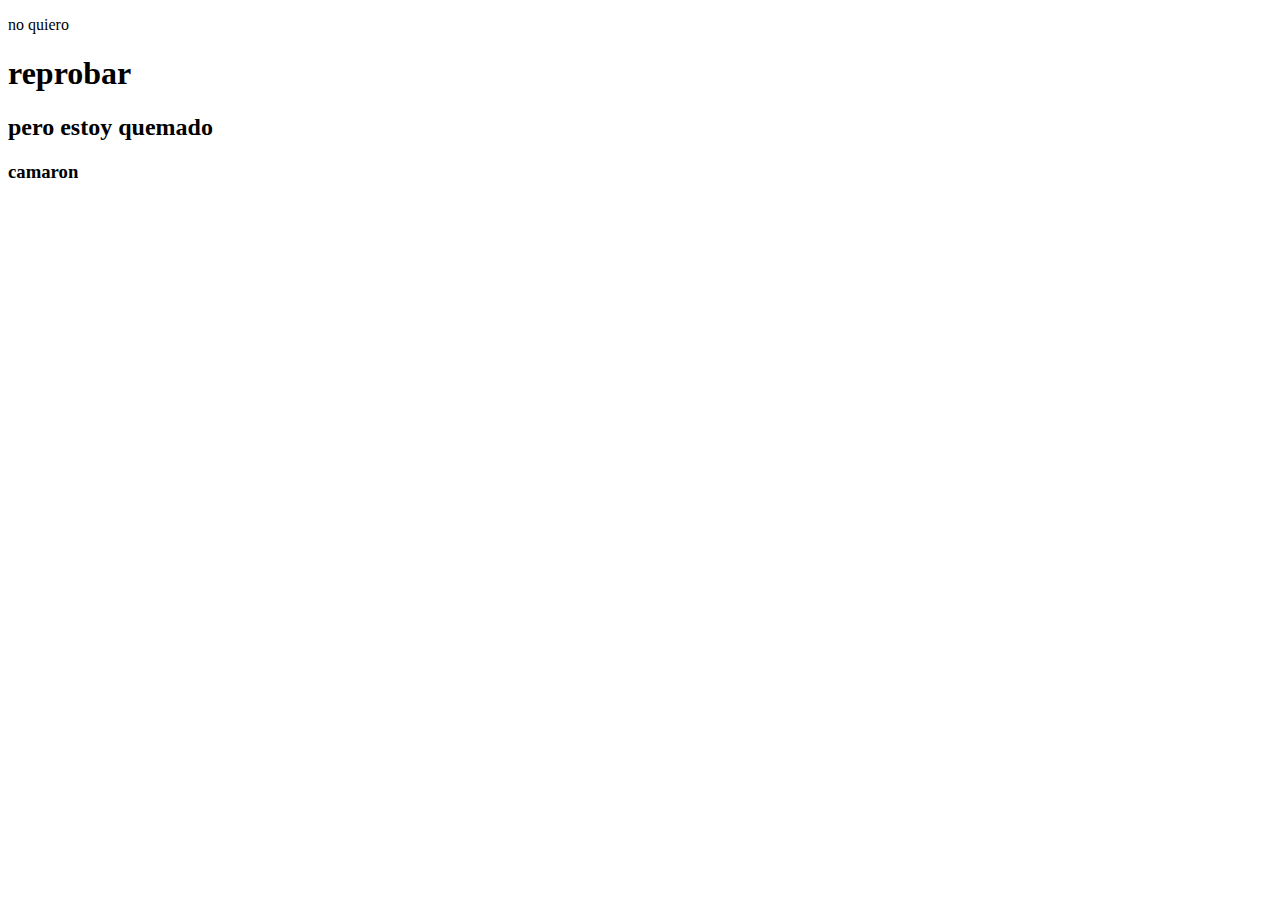
==== index.html @ 6b51ad8c "tratando de volver" ====
<!DOCTYPE html>
<html lang="es">
<head>
    <meta charset="UTF-8">
    <meta name="viewport" content="width=device-width, initial-scale=1.0">
    <link rel="stylesheet" href="estilos.css">
    <title>SASS</title>
</head>
<body>

<p>no quiero</p>
<h1>reprobar</h1>
<h2>pero estoy quemado</h2>
<h3>camaron</h3>

</body>
</html>
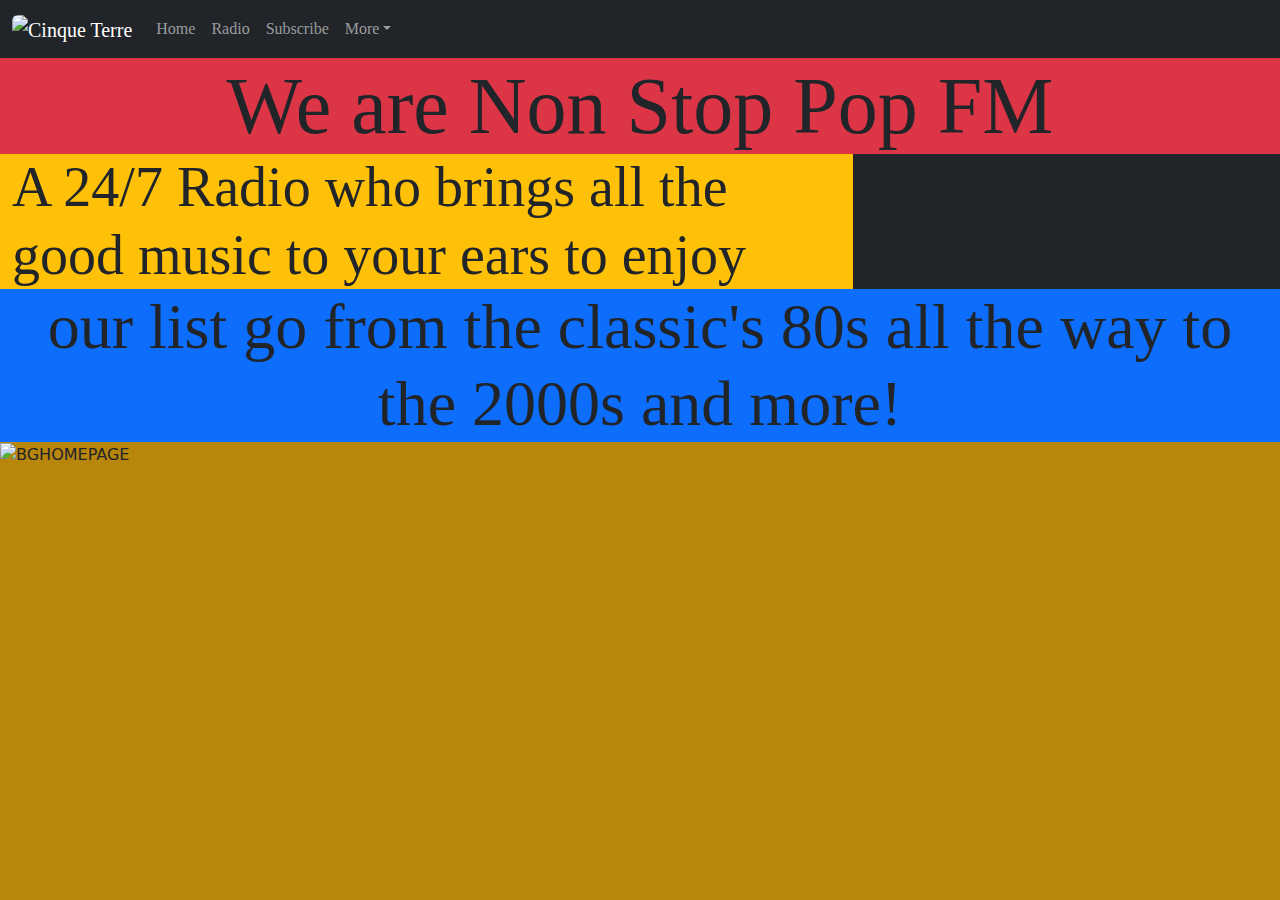
==== commit 08be7d74: "puse un bucle para la barra de navegacion" ====
--- a/index.html
+++ b/index.html
@@ -3,15 +3,67 @@
 <head>
     <meta charset="UTF-8">
     <meta name="viewport" content="width=device-width, initial-scale=1.0">
-    <link rel="stylesheet" href="estilos.css">
-    <title>SASS</title>
+    <link href="https://cdn.jsdelivr.net/npm/bootstrap@5.3.3/dist/css/bootstrap.min.css" rel="stylesheet" integrity="sha384-QWTKZyjpPEjISv5WaRU9OFeRpok6YctnYmDr5pNlyT2bRjXh0JMhjY6hW+ALEwIH" crossorigin="anonymous">
+<link rel="stylesheet" href=".//Estilos/estilos.css">
+<meta name="description" content="NonStopPopFM una radio para escuchar las mejores cancones pop">
+    <meta name="keywords" content="RADIO, POP, BANDAS, CANTANTES">
+<title>NonStopPopFM</title>
 </head>
 <body>
+    <nav class="navbar navbar-expand-sm bg-dark navbar-dark">
+        <div class="container-fluid">
+          <a class="navbar-brand">
+            <img src="Assets/descarga.jpg" class="rounded" alt="Cinque Terre" width="70" height="70">
+          </a>
+          <button class="navbar-toggler" type="button" data-bs-toggle="collapse" data-bs-target="#collapsibleNavbar">
+            <span class="navbar-toggler-icon"></span>
+          </button>
+          <div class="collapse navbar-collapse" id="collapsibleNavbar">
+            <ul class="navbar-nav">
+              <li class="nav-item">
+                <a class="nav-link" href=".//index.html">Home</a>
+              </li>
+              <li class="nav-item">
+                <a class="nav-link" href=".//Pages/radio.html">Radio</a>
+              </li>
+              <li class="nav-item">
+                <a class="nav-link" href=".//Pages/Subscribe.html">Subscribe</a>
+              </li>  
+              <li class="nav-item dropdown">
+                <a class="nav-link dropdown-toggle" href="#" role="button" data-bs-toggle="dropdown">More</a>
+                <ul class="dropdown-menu">
+                  <li><a class="dropdown-item" href=".//Pages/us.html">Us</a></li>
+                  <li><a class="dropdown-item" href=".//Pages/Contacto.html">Contact</a></li>
+                  <li><a class="dropdown-item" href="#">Soon</a></li>
+                </ul>
+              </li>
+            </ul>
+          </div>
+        </div>
+      </nav>
+    
 
-<p>no quiero</p>
-<h1>reprobar</h1>
-<h2>pero estoy quemado</h2>
-<h3>camaron</h3>
+    <header class="container-fluid text-center bg-danger display-1">We are Non Stop Pop FM</header>
+    <main class="container-fluid">
+    <div class="row main">
+        <div class="col-sm-6 col-md-8 bg-warning display-4">A 24/7 Radio who brings all the good music to your ears to enjoy </div>
+        <div class="caja col-sm-6 col-md-4 bg-dark display-4">Yes you read well 24/7</div>
+    </div>
+    <div class="row">
+    <article class="col bg-primary display-3 text-center">our list go from the classic's 80s all the way to the 2000s and more! </article>
+
+    </div>
+</main>
+
+<img src="Assets/HomeBG2.jpg" alt="BGHOMEPAGE" height="auto" width="100%">
+
+
+
+
+
+
+
+    <script src="https://cdn.jsdelivr.net/npm/bootstrap@5.3.3/dist/js/bootstrap.bundle.min.js" integrity="sha384-YvpcrYf0tY3lHB60NNkmXc5s9fDVZLESaAA55NDzOxhy9GkcIdslK1eN7N6jIeHz" crossorigin="anonymous"></script>
 
 </body>
 </html>--- a/Estilos/estilos.css
+++ b/Estilos/estilos.css
@@ -0,0 +1,78 @@
+body {
+  background-color: darkgoldenrod;
+}
+
+@font-face {
+  font-family: Abang;
+  src: url(../Assets/Abang.otf);
+}
+@font-face {
+  font-family: Abrosia;
+  src: url(../Assets/Abyssal\ Horrors.ttf);
+}
+nav {
+  font-family: Abang;
+}
+
+header {
+  font-family: Abrosia;
+}
+
+div.row {
+  font-family: Abrosia;
+}
+
+h1 {
+  font-family: Abrosia;
+}
+
+h2 {
+  font-family: Abrosia;
+}
+
+h3 {
+  font-family: Abrosia;
+}
+
+h4 {
+  font-family: Abrosia;
+}
+
+@media (max-width: 720px) {
+  header {
+    color: #574eff;
+  }
+}
+
+@media (max-width: 720px) {
+  main {
+    color: #f04eff;
+  }
+}
+
+.navbar-nav li:nth-child(1) {
+  transition: background-color 0.6s ease;
+}
+.navbar-nav li:nth-child(1):hover {
+  background-color: #fbbd02;
+}
+.navbar-nav li:nth-child(2) {
+  transition: background-color 0.6s ease;
+}
+.navbar-nav li:nth-child(2):hover {
+  background-color: #fbbd02;
+}
+.navbar-nav li:nth-child(3) {
+  transition: background-color 0.6s ease;
+}
+.navbar-nav li:nth-child(3):hover {
+  background-color: #fbbd02;
+}
+.navbar-nav li:nth-child(4) {
+  transition: background-color 0.6s ease;
+}
+.navbar-nav li:nth-child(4):hover {
+  background-color: #fbbd02;
+}
+
+/*# sourceMappingURL=estilos.css.map */
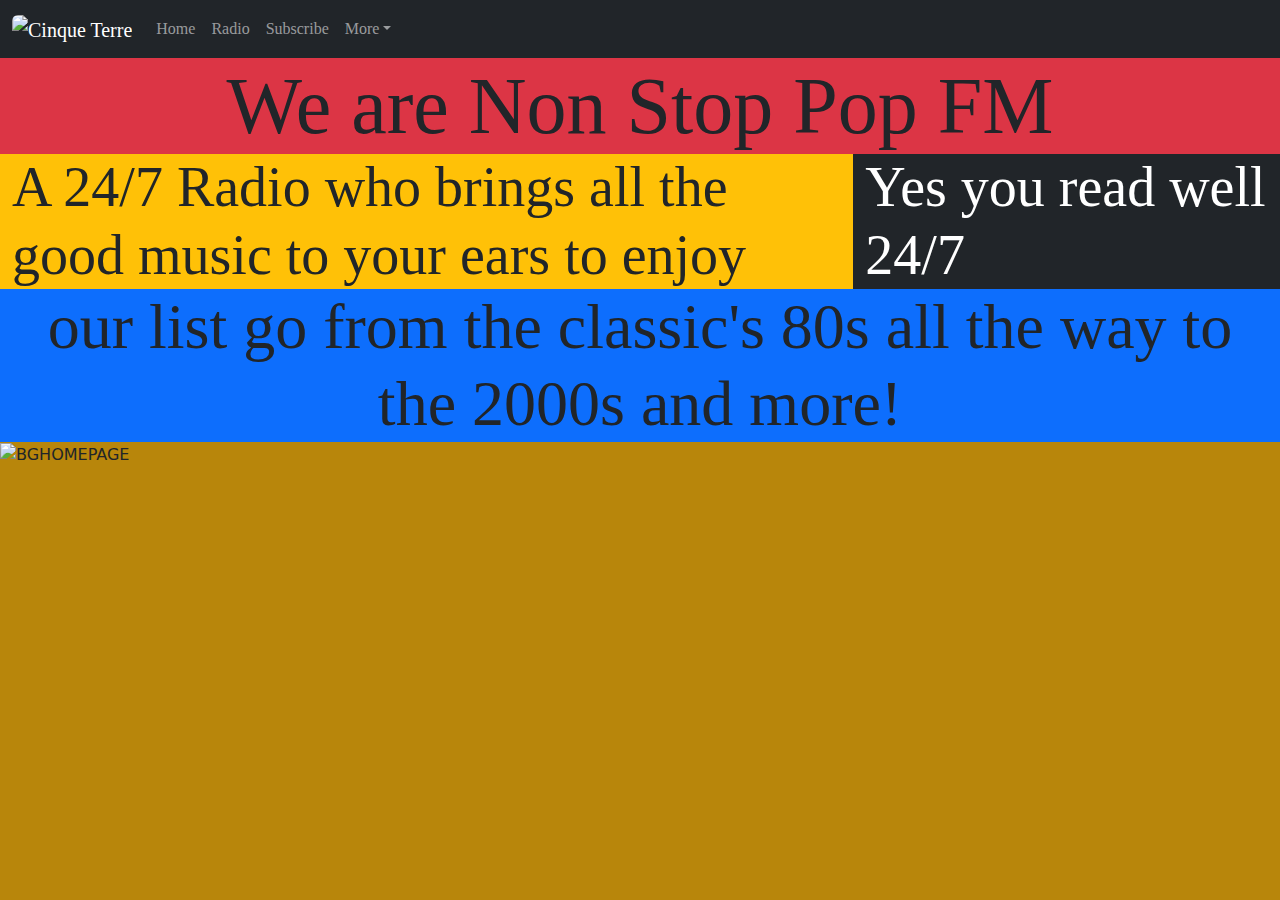
==== commit ff202829: "volvi a poner el text-white despues de estas probando algunas cosas" ====
--- a/index.html
+++ b/index.html
@@ -47,7 +47,7 @@
     <main class="container-fluid">
     <div class="row main">
         <div class="col-sm-6 col-md-8 bg-warning display-4">A 24/7 Radio who brings all the good music to your ears to enjoy </div>
-        <div class="caja col-sm-6 col-md-4 bg-dark display-4">Yes you read well 24/7</div>
+        <div class="caja col-sm-6 col-md-4 bg-dark display-4 text-white">Yes you read well 24/7</div>
     </div>
     <div class="row">
     <article class="col bg-primary display-3 text-center">our list go from the classic's 80s all the way to the 2000s and more! </article>
--- a/Estilos/estilos.css
+++ b/Estilos/estilos.css
@@ -75,4 +75,13 @@
   background-color: #fbbd02;
 }
 
+p {
+  font-family: Abrosia;
+  font-size: 28px;
+}
+
+label {
+  font-family: Abrosia;
+}
+
 /*# sourceMappingURL=estilos.css.map */
